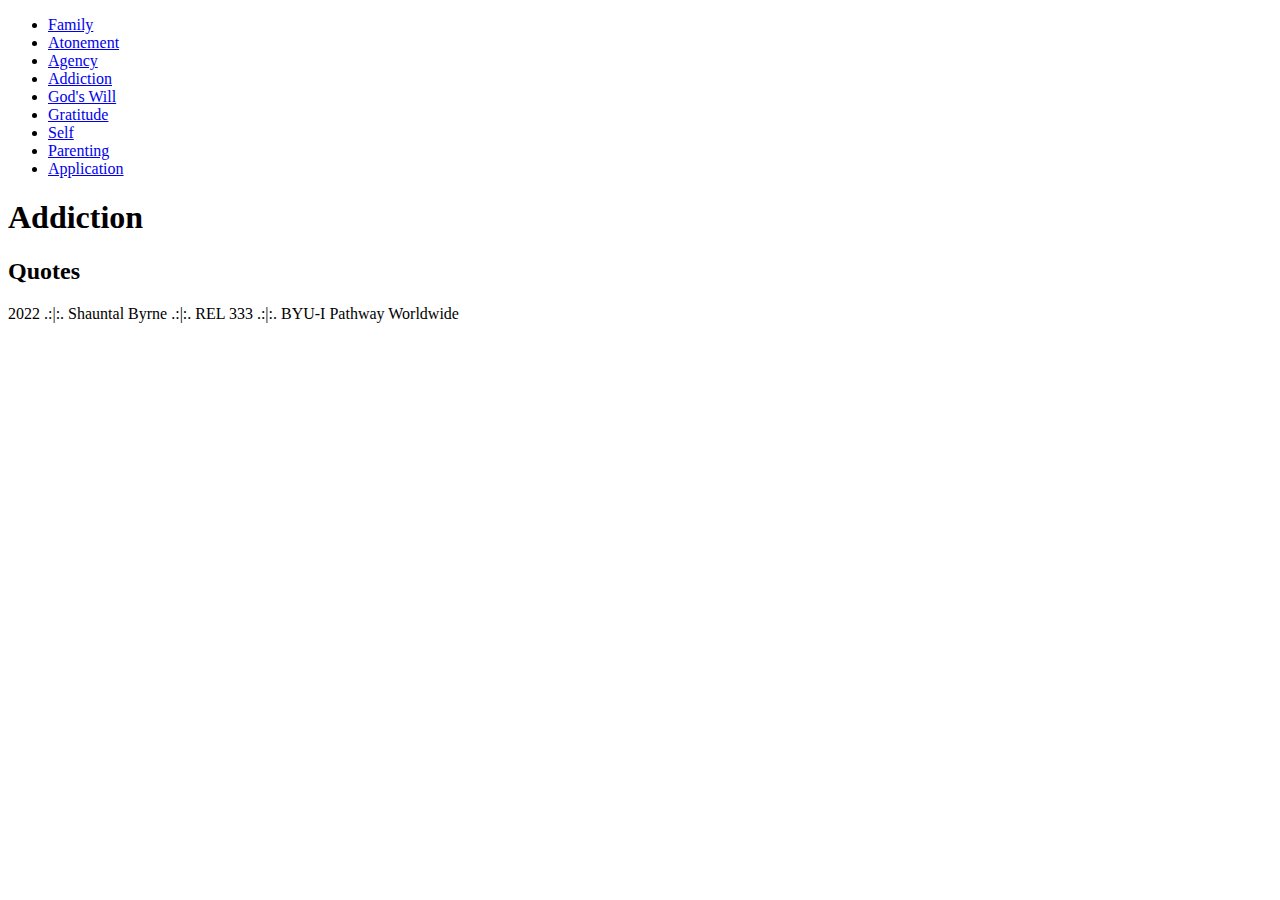
==== addiction.html @ b02bfcb9 "here we go" ====
<!DOCTYPE html>
<html lang="en-us">
<head>
    <meta charset="UTF-8">
    <meta http-equiv="X-UA-Compatible" content="IE=edge">
    <meta name="viewport" content="width=device-width, initial-scale=1.0">
    <title>Addiction | Capstone Practicum Project</title>
    <meta name="description" content="Addiction quotes for the Capstone Practicum Project for REL 333 Teachings of 
    the Living Prophets class in BYU-I Pathway Worldwide online completed July 20,2022">
    <link rel="preconnect" href="https://fonts.googleapis.com">
    <link rel="preconnect" href="https://fonts.gstatic.com" crossorigin>
    <link href="https://fonts.googleapis.com/css2?family=Secular+One&family=Varela+Round&display=swap" rel="stylesheet">
</head>
<body>
    <header>
        <nav>
            <ul>
                <li><a href="family.html">Family</a></li>
                <li><a href="atonement.html">Atonement</a></li>
                <li><a href="agency.html">Agency</a></li>
                <li><a href="addiction.html">Addiction</a></li>
                <li><a href="gods-will.html">God's Will</a></li>
                <li><a href="gratitude.html">Gratitude</a></li>
                <li><a href="self.html">Self</a></li>
                <li><a href="parenting.html">Parenting</a></li>
                <li><a href="application.html">Application</a></li>
            </ul>
        </nav>
    </header>
    <main>
        <h1>Addiction</h1>
        <h2>Quotes</h2>
            <section>
                <h3></h3>
                <p></p>
                <h3></h3>
                <p></p>
            </section>
    </main>
    <footer>
        <p>2022 .:|:. Shauntal Byrne .:|:. REL 333 .:|:. BYU-I Pathway Worldwide</p>
    </footer>   
</body>
</html>
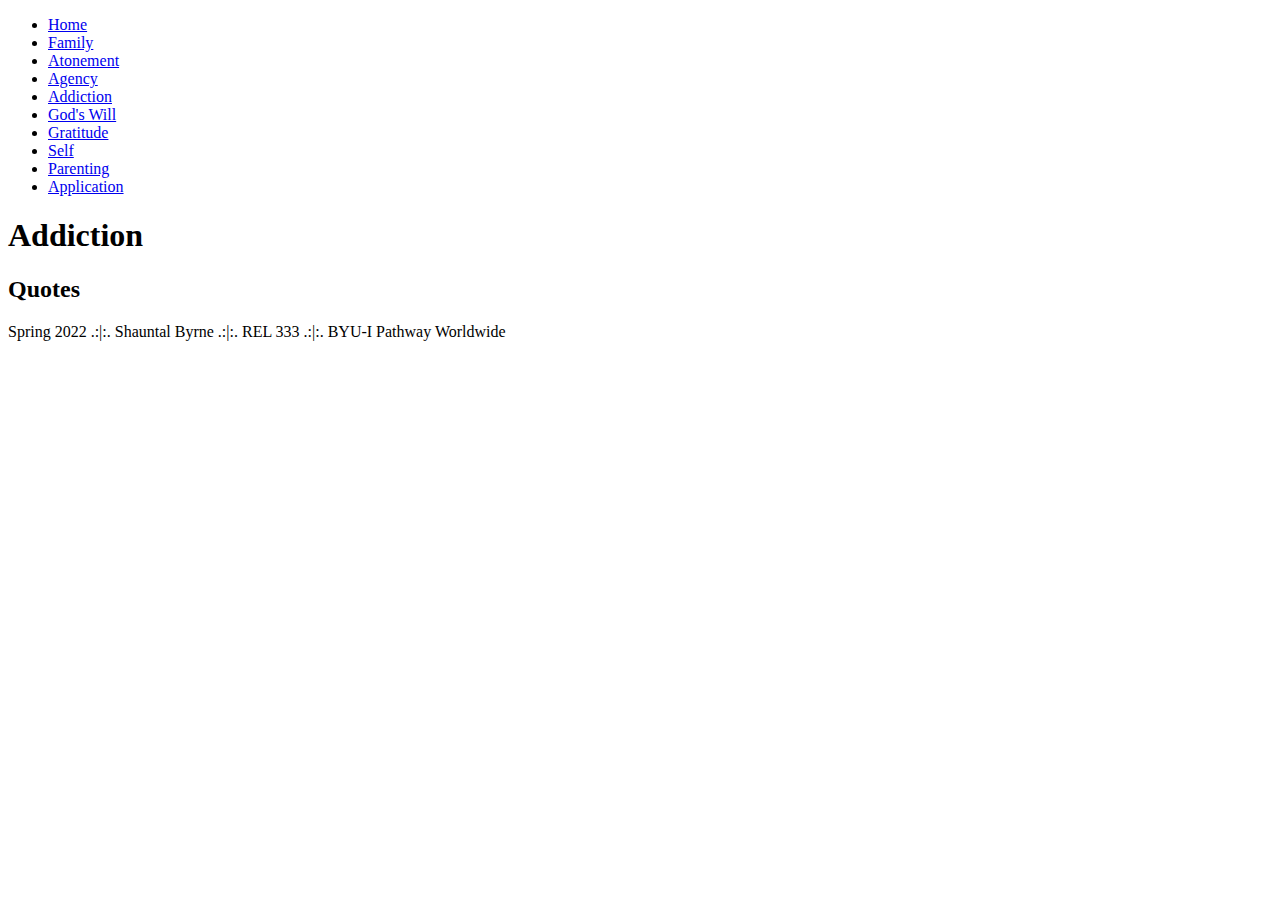
==== commit b97969f8: "forgot" ====
--- a/addiction.html
+++ b/addiction.html
@@ -15,6 +15,7 @@
     <header>
         <nav>
             <ul>
+                <li><a href="index.html">Home</a></li>
                 <li><a href="family.html">Family</a></li>
                 <li><a href="atonement.html">Atonement</a></li>
                 <li><a href="agency.html">Agency</a></li>
@@ -38,7 +39,7 @@
             </section>
     </main>
     <footer>
-        <p>2022 .:|:. Shauntal Byrne .:|:. REL 333 .:|:. BYU-I Pathway Worldwide</p>
+        <p>Spring 2022 .:|:. Shauntal Byrne .:|:. REL 333 .:|:. BYU-I Pathway Worldwide</p>
     </footer>   
 </body>
 </html>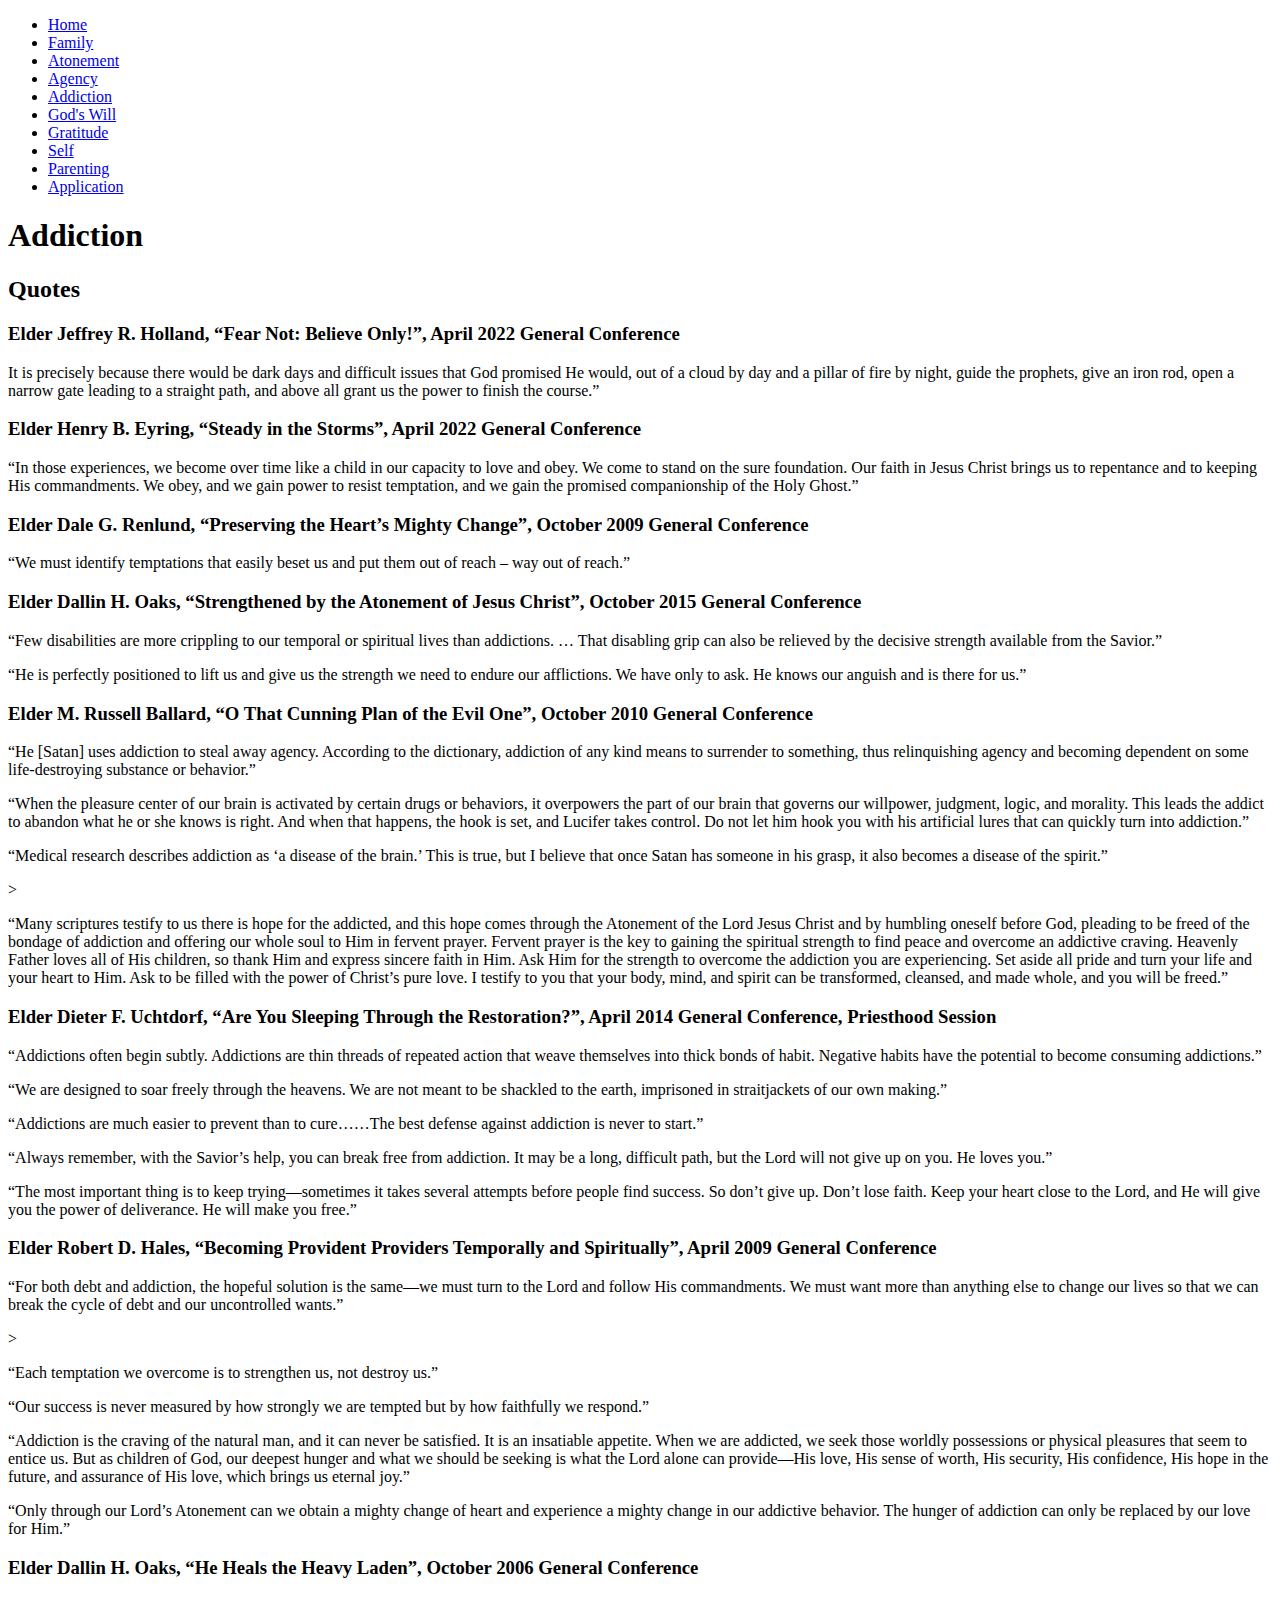
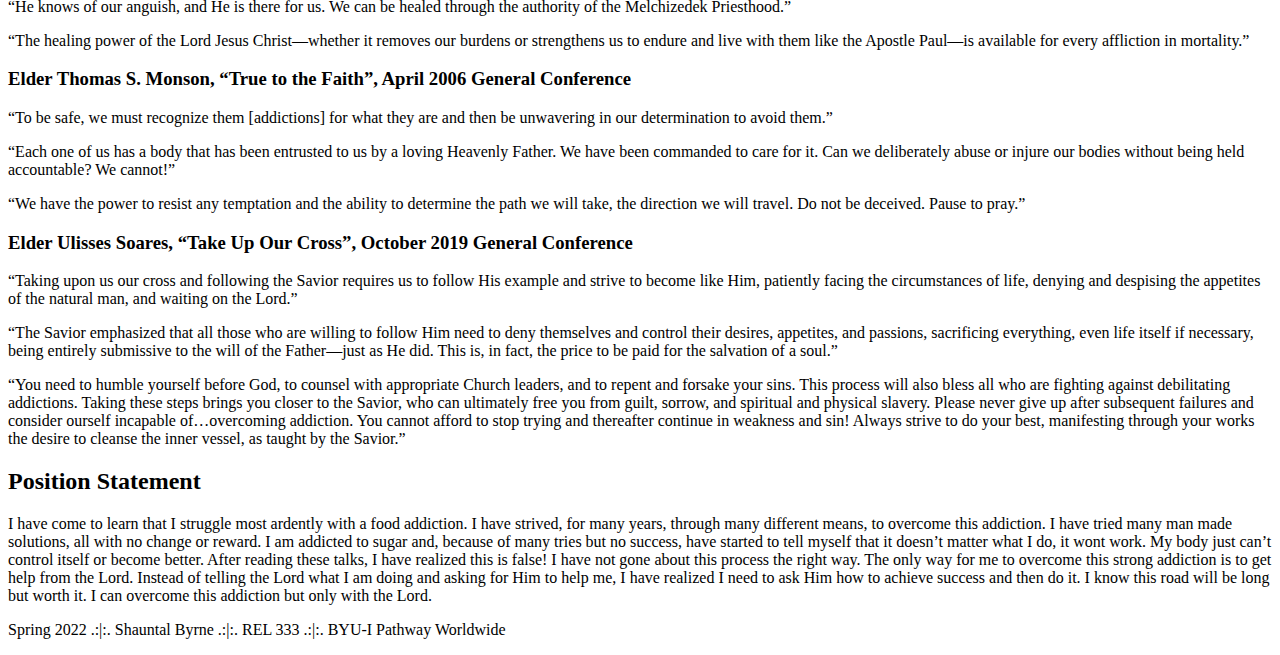
==== commit 728ab0ae: "one down" ====
--- a/addiction.html
+++ b/addiction.html
@@ -30,13 +30,123 @@
     </header>
     <main>
         <h1>Addiction</h1>
-        <h2>Quotes</h2>
+        <article>
+            <h2>Quotes</h2>
+                <section>
+                    <h3>Elder Jeffrey R. Holland, “Fear Not: Believe Only!”, April 2022 General Conference</h3>
+                    <p>It is precisely because there would be dark days and difficult issues that God promised He would, 
+                        out of a cloud by day and a pillar of fire by night, guide the prophets, give an iron rod, open a 
+                        narrow gate leading to a straight path, and above all grant us the power to finish the course.”</p>
+                </section>
+                <section>
+                    <h3>Elder Henry B. Eyring, “Steady in the Storms”, April 2022 General Conference</h3>
+                    <p>“In those experiences, we become over time like a child in our capacity to love and obey. We come to 
+                        stand on the sure foundation. Our faith in Jesus Christ brings us to repentance and to keeping His 
+                        commandments. We obey, and we gain power to resist temptation, and we gain the promised companionship
+                         of the Holy Ghost.”</p>
+                </section>
+                <section>
+                    <h3>Elder Dale G. Renlund, “Preserving the Heart’s Mighty Change”, October 2009 General Conference</h3>
+                    <p>“We must identify temptations that easily beset us and put them out of reach – way out of reach.”</p>
+                </section>
+                <section>
+                    <h3>Elder Dallin H. Oaks, “Strengthened by the Atonement of Jesus Christ”, October 2015 General Conference</h3>
+                    <p>“Few disabilities are more crippling to our temporal or spiritual lives than addictions. … That disabling grip
+                         can also be relieved by the decisive strength available from the Savior.”</p>
+                    <p>“He is perfectly positioned to lift us and give us the strength we need to endure our afflictions. We have 
+                        only to ask. He knows our anguish and is there for us.”</p>
+                </section>
+                <section>
+                    <h3>Elder M. Russell Ballard, “O That Cunning Plan of the Evil One”, October 2010 General Conference</h3>
+                    <p>“He [Satan] uses addiction to steal away agency. According to the dictionary, addiction of any kind 
+                        means to surrender to something, thus relinquishing agency and becoming dependent on some life-destroying
+                         substance or behavior.”</p>
+                    <p>“When the pleasure center of our brain is activated by certain drugs or behaviors, it overpowers the part 
+                        of our brain that governs our willpower, judgment, logic, and morality. This leads the addict to abandon 
+                        what he or she knows is right. And when that happens, the hook is set, and Lucifer takes control. Do not
+                         let him hook you with his artificial lures that can quickly turn into addiction.”</p>
+                    <p>“Medical research describes addiction as ‘a disease of the brain.’ This is true, but I believe that once 
+                        Satan has someone in his grasp, it also becomes a disease of the spirit.”</p>>
+                    <p>“Many scriptures testify to us there is hope for the addicted, and this hope comes through the Atonement of
+                         the Lord Jesus Christ and by humbling oneself before God, pleading to be freed of the bondage of addiction
+                         and offering our whole soul to Him in fervent prayer. Fervent prayer is the key to gaining the spiritual 
+                         strength to find peace and overcome an addictive craving. Heavenly Father loves all of His children, so thank 
+                        Him and express sincere faith in Him. Ask Him for the strength to overcome the addiction you are experiencing. 
+                        Set aside all pride and turn your life and your heart to Him. Ask to be filled with the power of Christ’s pure 
+                        love. I testify to you that your body, mind, and spirit can be transformed, cleansed, and made whole, and you 
+                        will be freed.”</p>
+                </section>
+                <section>
+                    <h3>Elder Dieter F. Uchtdorf, “Are You Sleeping Through the Restoration?”, April 2014 General Conference, Priesthood Session</h3> 
+                    <p>“Addictions often begin subtly. Addictions are thin threads of repeated action that weave themselves into thick 
+                        bonds of habit. Negative habits have the potential to become consuming addictions.”</p>
+                    <p>“We are designed to soar freely through the heavens. We are not meant to be shackled to the earth, imprisoned in 
+                        straitjackets of our own making.”</p>
+                    <p>“Addictions are much easier to prevent than to cure……The best defense against addiction is never to start.”</p>
+                    <p>“Always remember, with the Savior’s help, you can break free from addiction. It may be a long, difficult path, but 
+                        the Lord will not give up on you. He loves you.”</p>
+                    <p>“The most important thing is to keep trying—sometimes it takes several attempts before people find success. So don’t
+                         give up. Don’t lose faith. Keep your heart close to the Lord, and He will give you the power of deliverance. He 
+                         will make you free.”</p>
+                </section>
+                <section>
+                    <h3>Elder Robert D. Hales, “Becoming Provident Providers Temporally and Spiritually”, April 2009 General Conference</h3>
+                    <p>“For both debt and addiction, the hopeful solution is the same—we must turn to the Lord and follow His commandments. 
+                        We must want more than anything else to change our lives so that we can break the cycle of debt and our uncontrolled
+                         wants.”</p>>
+                    <p>“Each temptation we overcome is to strengthen us, not destroy us.”</p>
+                    <p>“Our success is never measured by how strongly we are tempted but by how faithfully we respond.”</p>
+                    <p>“Addiction is the craving of the natural man, and it can never be satisfied. It is an insatiable appetite. When we are
+                         addicted, we seek those worldly possessions or physical pleasures that seem to entice us. But as children of God, 
+                        our deepest hunger and what we should be seeking is what the Lord alone can provide—His love, His sense of worth, His
+                         security, His confidence, His hope in the future, and assurance of His love, which brings us eternal joy.”</p>
+                    <p>“Only through our Lord’s Atonement can we obtain a mighty change of heart and experience a mighty change in our addictive
+                         behavior. The hunger of addiction can only be replaced by our love for Him.”</p>
+                </section>
+                <section>
+                    <h3>Elder Dallin H. Oaks, “He Heals the Heavy Laden”, October 2006 General Conference</h3>
+                    <p>“He knows of our anguish, and He is there for us. We can be healed through the authority of the Melchizedek Priesthood.”</p> 
+                    <p>“The healing power of the Lord Jesus Christ—whether it removes our burdens or strengthens us to endure and live with them 
+                        like the Apostle Paul—is available for every affliction in mortality.”</p>
+                </section>
+                <section>
+                    <h3>Elder Thomas S. Monson, “True to the Faith”, April 2006 General Conference</h3>
+                    <p>“To be safe, we must recognize them [addictions] for what they are and then be unwavering in our determination to 
+                        avoid them.”</p>
+                    <p>“Each one of us has a body that has been entrusted to us by a loving Heavenly Father. We have been commanded to care
+                         for it. Can we deliberately abuse or injure our bodies without being held accountable? We cannot!”</p>
+                    <p>“We have the power to resist any temptation and the ability to determine the path we will take, the direction we will
+                         travel. Do not be deceived. Pause to pray.”</p>
+                </section>
+                <section>
+                    <h3>Elder Ulisses Soares, “Take Up Our Cross”, October 2019 General Conference</h3>
+                    <p>“Taking upon us our cross and following the Savior requires us to follow His example and strive to become like Him,
+                         patiently facing the circumstances of life, denying and despising the appetites of the natural man, and waiting 
+                         on the Lord.”</p>
+                    <p>“The Savior emphasized that all those who are willing to follow Him need to deny themselves and control their desires,
+                         appetites, and passions, sacrificing everything, even life itself if necessary, being entirely submissive to the will
+                        of the Father—just as He did. This is, in fact, the price to be paid for the salvation of a soul.”</p>
+                    <p>“You need to humble yourself before God, to counsel with appropriate Church leaders, and to repent and forsake your 
+                        sins. This process will also bless all who are fighting against debilitating addictions. Taking these steps brings you
+                        closer to the Savior, who can ultimately free you from guilt, sorrow, and spiritual and physical slavery. Please never
+                        give up after subsequent failures and consider ourself incapable of…overcoming addiction. You cannot afford to stop 
+                        trying and thereafter continue in weakness and sin! Always strive to do your best, manifesting through your works the
+                        desire to cleanse the inner vessel, as taught by the Savior.”</p>
+                </section>
+        </article>
+        <article>
+            <h2>Position Statement</h2>
             <section>
-                <h3></h3>
-                <p></p>
-                <h3></h3>
-                <p></p>
+                <p>I have come to learn that I struggle most ardently with a food addiction. I have strived, for many years, through many
+                    different means, to overcome this addiction. I have tried many man made solutions, all with no change or reward. I am 
+                    addicted to sugar and, because of many tries but no success, have started to tell myself that it doesn’t matter what I
+                     do, it wont work. My body just can’t control itself or become better. After reading these talks, I have realized this
+                      is false! I have not gone about this process the right way. The only way for me to overcome this strong addiction is 
+                    to get help from the Lord. Instead of telling the Lord what I am doing and asking for Him to help me, I have realized I
+                     need to ask Him how to achieve success and then do it. I know this road will be long but worth it. I can overcome this
+                      addiction but only with the Lord.</p>
             </section>
+        </article>
     </main>
     <footer>
         <p>Spring 2022 .:|:. Shauntal Byrne .:|:. REL 333 .:|:. BYU-I Pathway Worldwide</p>
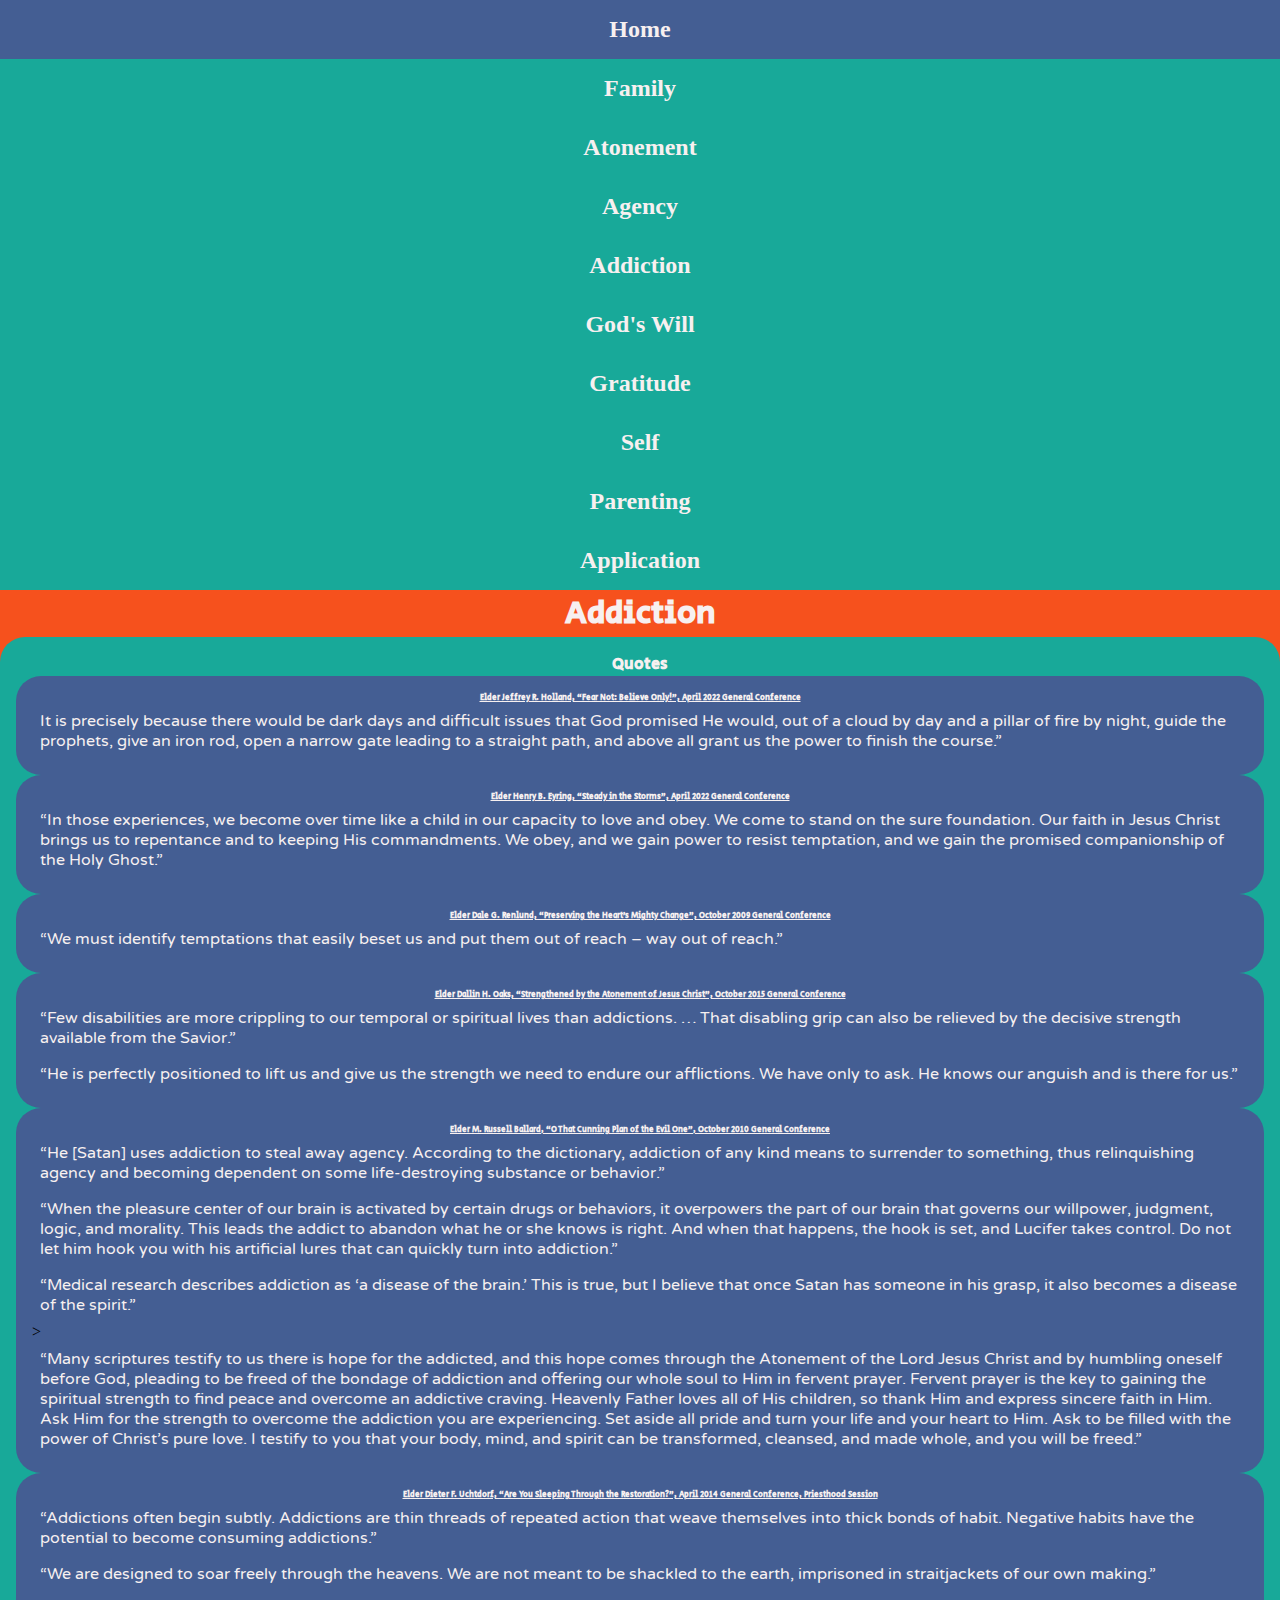
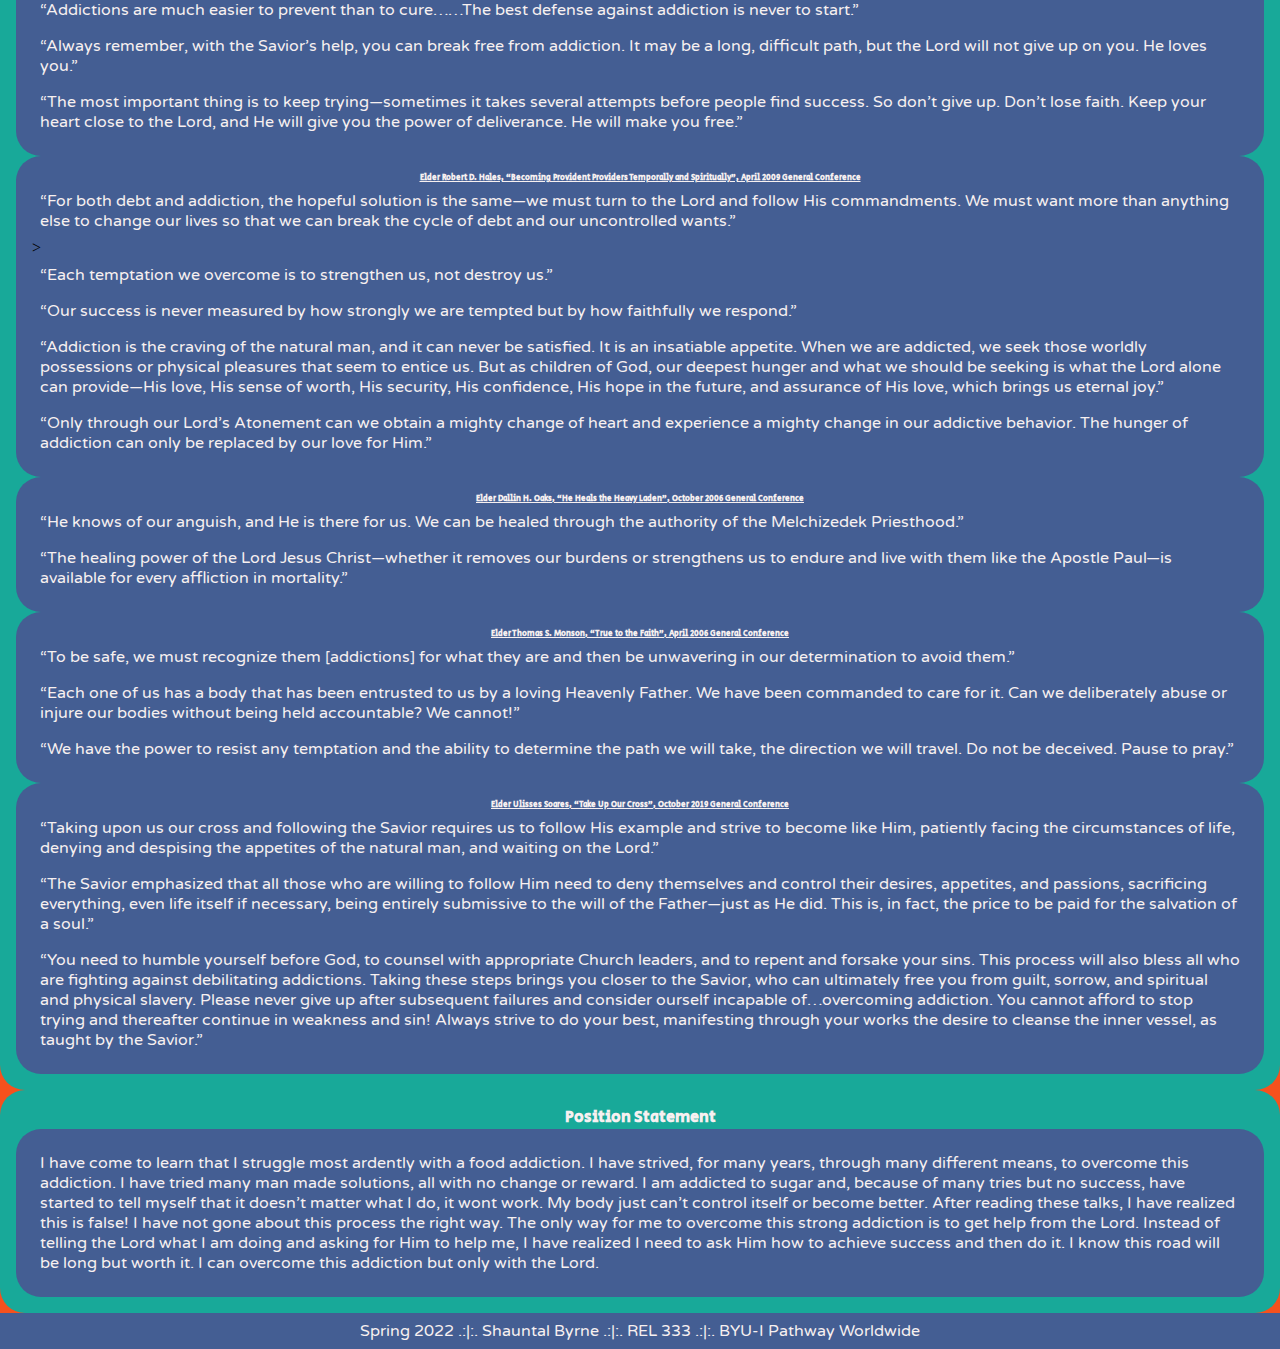
==== commit c7a31216: "figured it out" ====
--- a/addiction.html
+++ b/addiction.html
@@ -7,6 +7,9 @@
     <title>Addiction | Capstone Practicum Project</title>
     <meta name="description" content="Addiction quotes for the Capstone Practicum Project for REL 333 Teachings of 
     the Living Prophets class in BYU-I Pathway Worldwide online completed July 20,2022">
+    <link rel="stylesheet" href="css/base.css">
+    <link rel="stylesheet" href="css/medium.css">
+    <link rel="stylesheet" href="css/large.css">
     <link rel="preconnect" href="https://fonts.googleapis.com">
     <link rel="preconnect" href="https://fonts.gstatic.com" crossorigin>
     <link href="https://fonts.googleapis.com/css2?family=Secular+One&family=Varela+Round&display=swap" rel="stylesheet">
--- a/css/base.css
+++ b/css/base.css
@@ -0,0 +1,104 @@
+/* font-family: 'Secular One', sans-serif; titles
+font-family: 'Varela Round', sans-serif; paragraphs */
+
+/* Color Scheme - 
+Bdazzled Blue - #445E93 - section background color
+Persian Green - #18A999 - article background color
+Red Orange Color Wheel - #F6511D - website background color
+Snow - #F7F0F0 - writing color */
+
+* {
+    margin: 0;
+    padding: 0;
+}
+
+body {
+    font-size: 16px;
+    background-color: #F6511D;
+}
+
+h1, h2, h3 {
+    font-family: 'Secular One', sans-serif;
+    color: #F7F0F0;
+    text-align: center;
+    padding: 0.5 rem;
+}
+
+h1 {
+    font-size: 2rem;
+}
+
+h2 {
+    font-size: 1rem;
+}
+
+h3 {
+    font-size: 0.5rem;
+    text-decoration: underline;
+}
+
+p {
+    font-family: 'Varela Round', sans-serif;
+    color: #F7F0F0;
+    padding: 0.5rem;
+}
+
+nav {
+	background-color: #18A999;
+	text-align: center;
+    font-weight: bold;
+}
+
+nav ul {
+	list-style-type: none;
+	margin: 0;
+	padding: 0;
+	overflow: hidden;
+}
+
+nav ul li a {
+	display: block;
+	color: #F7F0F0;
+	text-align: center;
+	padding: 1rem;
+	text-decoration: none;
+	font-size: 1.5rem;
+    font-weight: bold;
+}
+
+nav ul li a:visited {
+    color: #445E93;
+    background-color: #F7F0F0;
+    font-weight: bold;
+}
+
+nav ul li a:hover {
+    color: #F7F0F0;
+    background-color: #445E93;
+    cursor: pointer;
+}
+
+footer {
+    background-color: #445E93;
+    text-align: center;
+}
+
+img {
+    padding: 1rem;
+    background-color: #18A999;
+    border: #445E93 solid 4px;
+    box-shadow: 5px 10px black;
+    display: block;
+}
+
+article {
+    background-color: #18A999;
+    padding: 1rem;
+    border-radius: 25px;
+}
+
+section {
+    background-color: #445E93;
+    padding: 1rem;
+    border-radius: 25px;
+}
--- a/css/medium.css
+++ b/css/medium.css
@@ -0,0 +1 @@
+/*@media screen and (min-width: 32.5em) {*/--- a/css/large.css
+++ b/css/large.css
@@ -0,0 +1 @@
+/*@media screen and (min-width: 70em) {*/